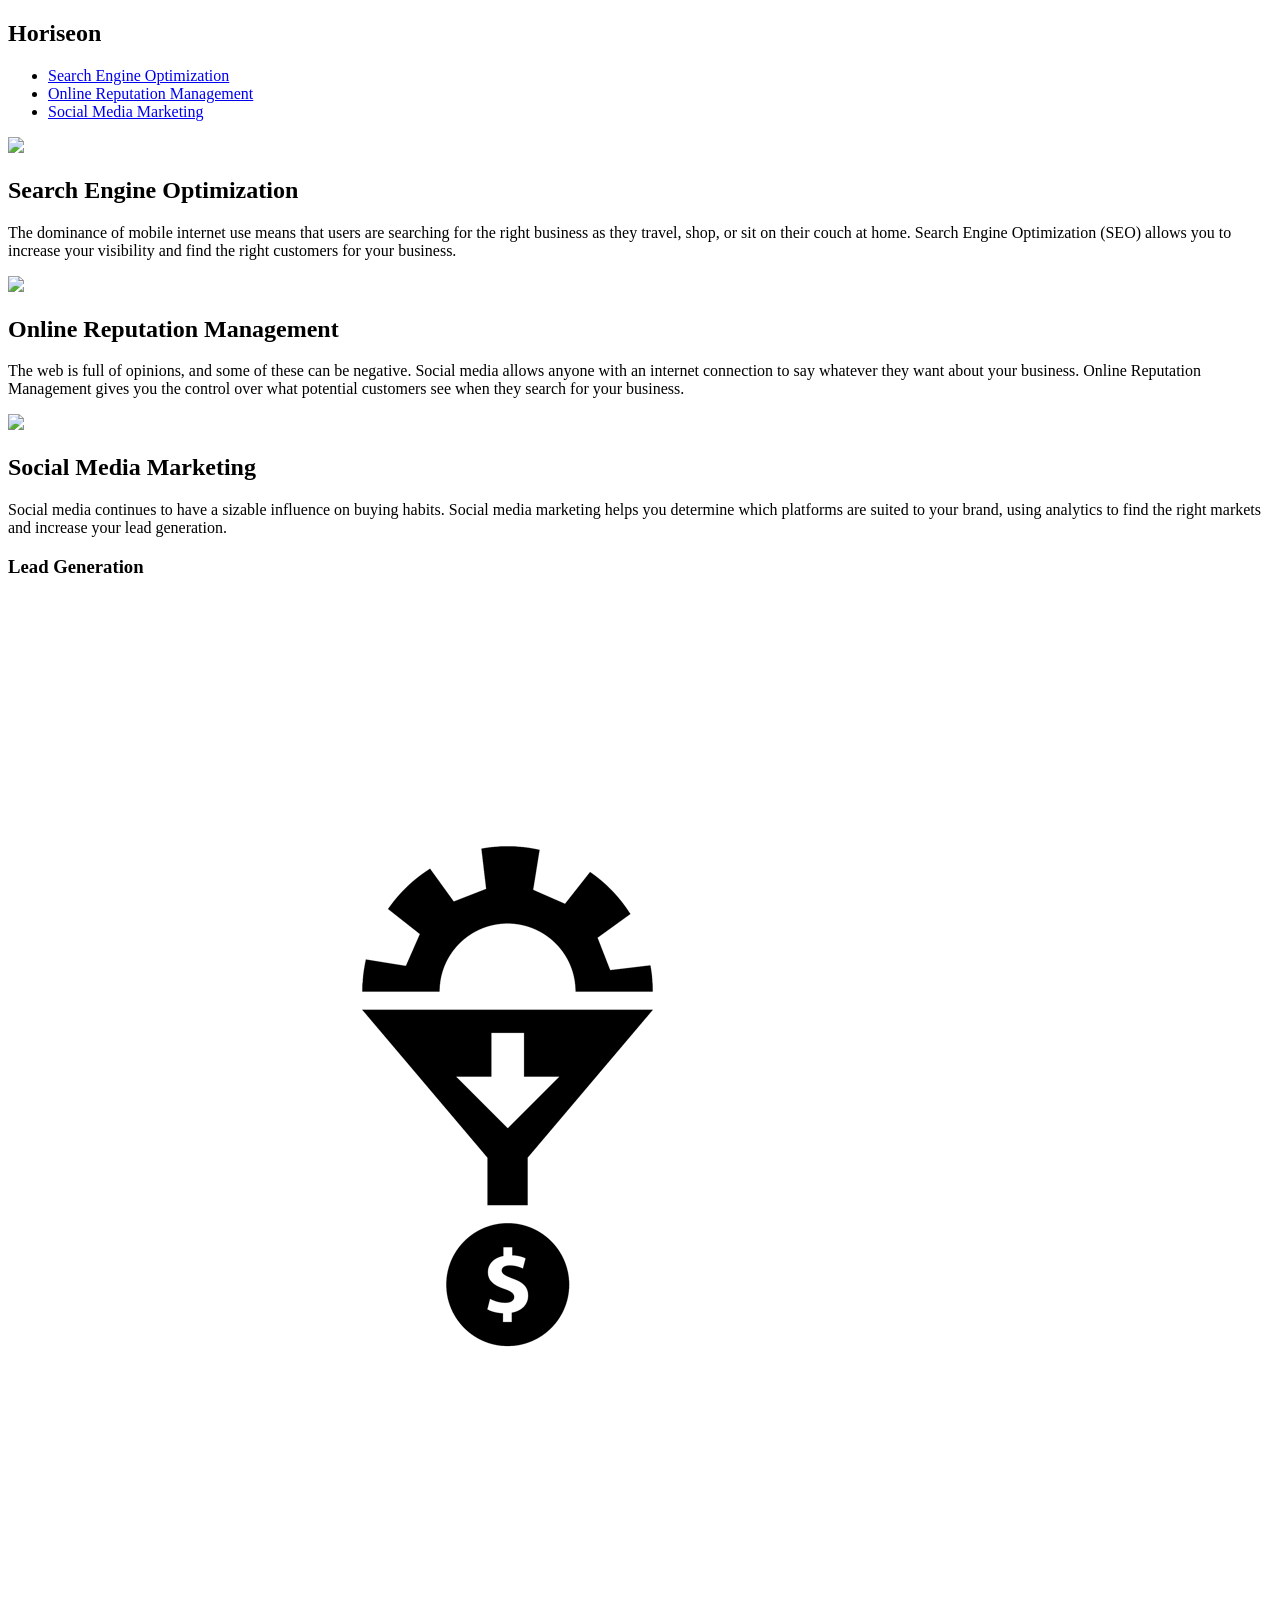
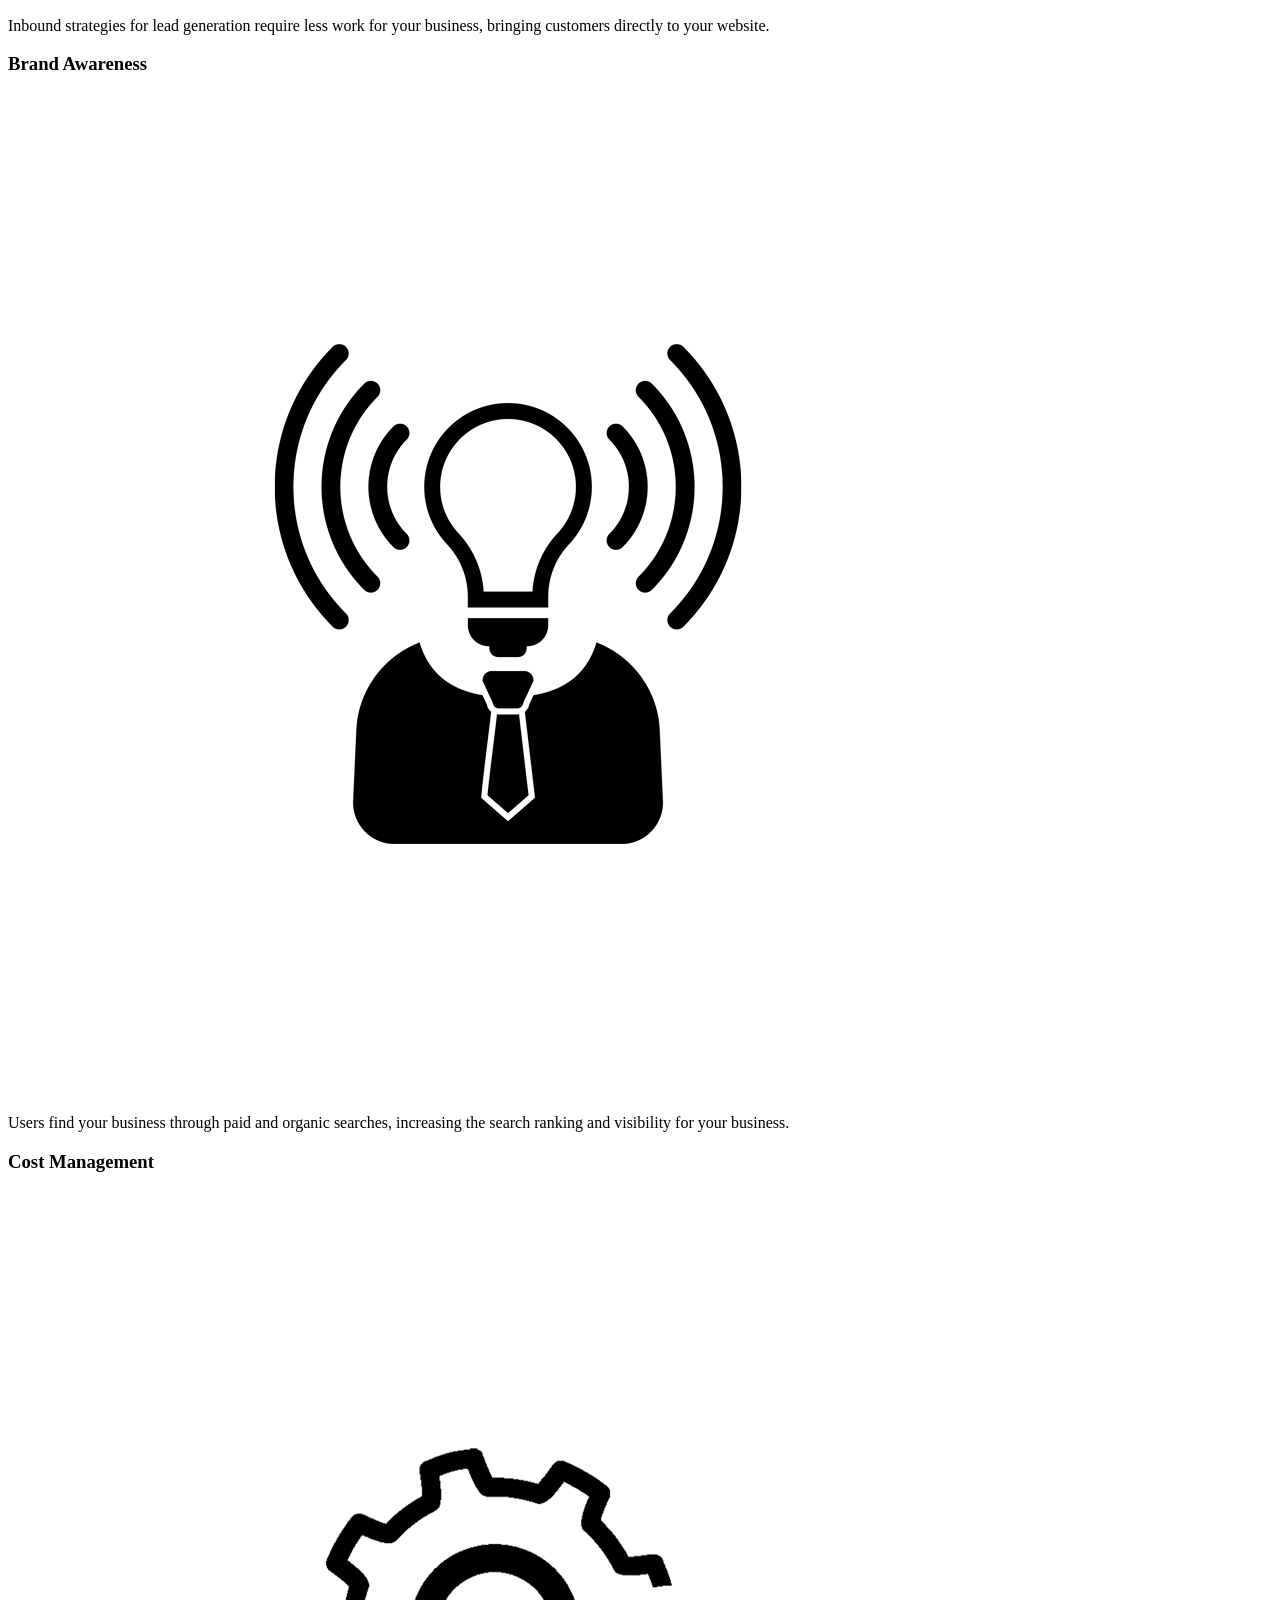
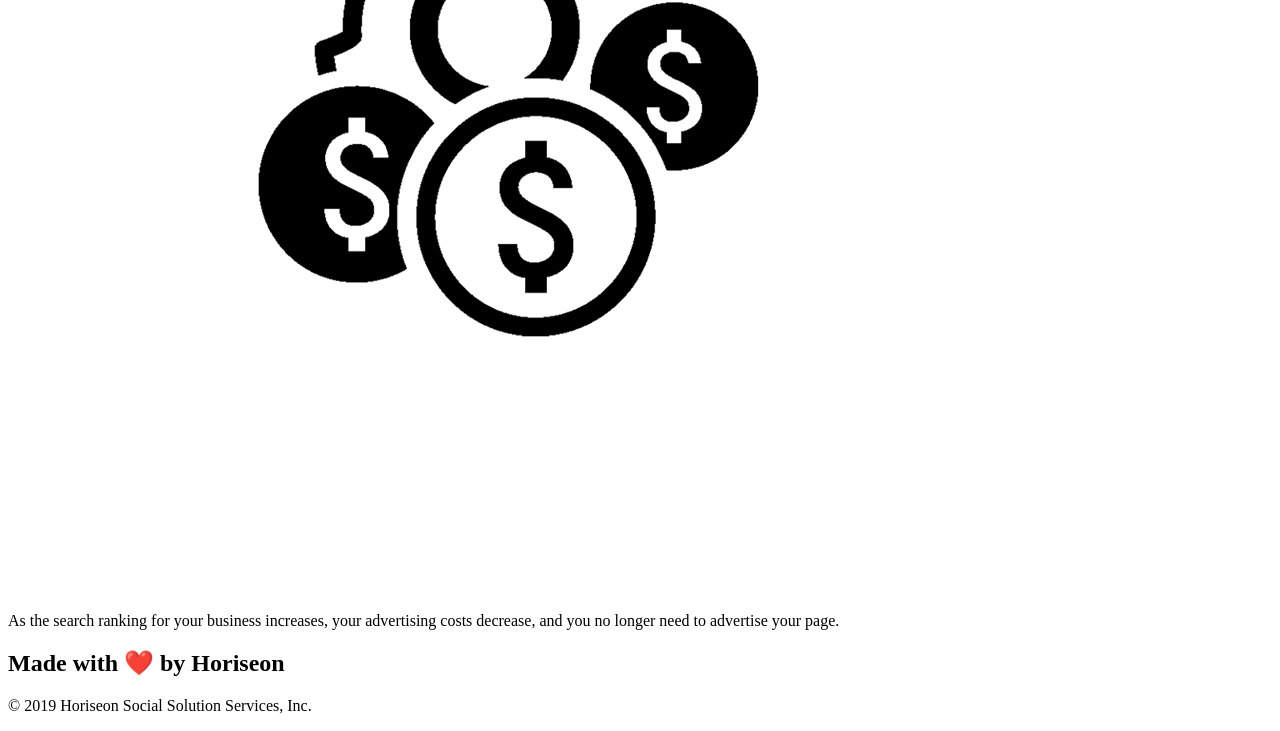
==== index.html @ 44eba766 "Moved index.html" ====
<!DOCTYPE html>
<html lang="en-us">

<head>
    <meta charset="UTF-8" />
    <link rel="stylesheet" href="./assets/css/style.css">
    <title>Horiseon</title>
</head>

<body>
    <!--Code for the Website's header-->
    <section class="header">
        <h1>Hori<span class="seo">seo</span>n</h1>

        <div>
            <ul>
                <li>
                    <a href="#search-engine-optimization">Search Engine Optimization</a>
                </li>

                <li>
                    <a href="#online-reputation-management">Online Reputation Management</a>
                </li>

                <li>
                    <a href="#social-media-marketing">Social Media Marketing</a>
                </li>
            </ul>
        </div>
        
    </section>

    <!--Code for the background image -->
    <section class="background-image"></section>

    <!-- Code for the content below the main background image -->
    <section class="content">
        <div class="search-engine-optimization">
            <img src="./assets/images/search-engine-optimization.jpg" class="float-left" />
            <h2>Search Engine Optimization</h2>
            <p>
                The dominance of mobile internet use means that users are searching for the right business as they travel, shop, or sit on their couch at home. Search Engine Optimization (SEO) allows you to increase your visibility and find the right customers for your business.
            </p>
        </div>

        <div class="online-reputation-management">
            <img src="./assets/images/online-reputation-management.jpg" class="float-right" />
            <h2>Online Reputation Management</h2>
            <p>
                The web is full of opinions, and some of these can be negative. Social media allows anyone with an internet connection to say whatever they want about your business. Online Reputation Management gives you the control over what potential customers see when they search for your business.
            </p>
        </div>

        <div class="social-media-marketing">
            <img src="./assets/images/social-media-marketing.jpg" class="float-left" />
            <h2>Social Media Marketing</h2>
            <p>
                Social media continues to have a sizable influence on buying habits. Social media marketing helps you determine which platforms are suited to your brand, using analytics to find the right markets and increase your lead generation.
            </p>
        </div>
    </section>

    <!-- Code for the benefits section on the website -->
    <section class="benefits">
        
        <div class="benefit-lead">
            <h3>Lead Generation</h3>
            <img src="./assets/images/lead-generation.png" />
            <p>
                Inbound strategies for lead generation require less work for your business, bringing customers directly to your website.
            </p>
        </div>

        <div class="benefit-brand">
            <h3>Brand Awareness</h3>
            <img src="./assets/images/brand-awareness.png" />
            <p>
                Users find your business through paid and organic searches, increasing the search ranking and visibility for your business.
            </p>
        </div>

        <div class="benefit-cost">
            <h3>Cost Management</h3>
            <img src="./assets/images/cost-management.png" />
            <p>
                As the search ranking for your business increases, your advertising costs decrease, and you no longer need to advertise your page.
            </p>
        </div>

    </section>

    <!-- Code for the footer of the website -->
    <section class="footer">
        <h2>Made with ❤️️ by Horiseon</h2>
        <p>
            &copy; 2019 Horiseon Social Solution Services, Inc.
        </p>
    </section>
</body>

</html>
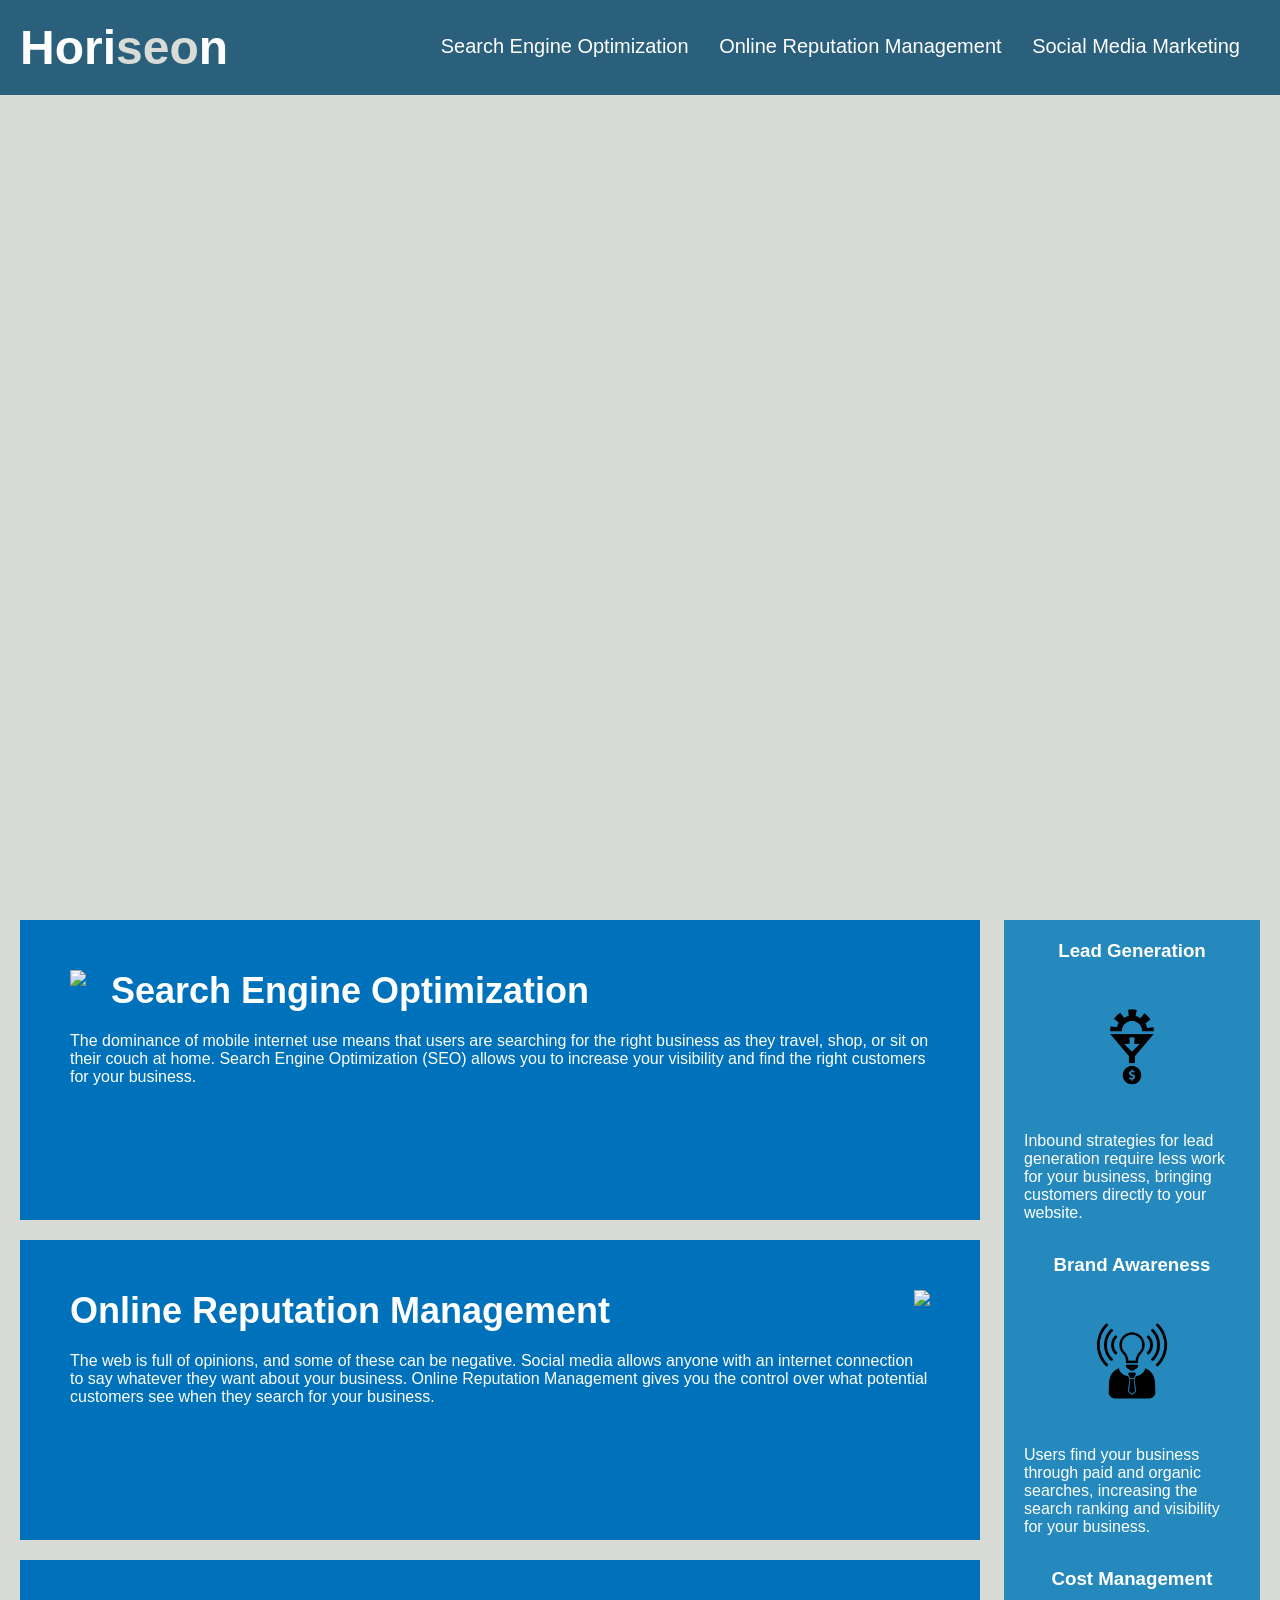
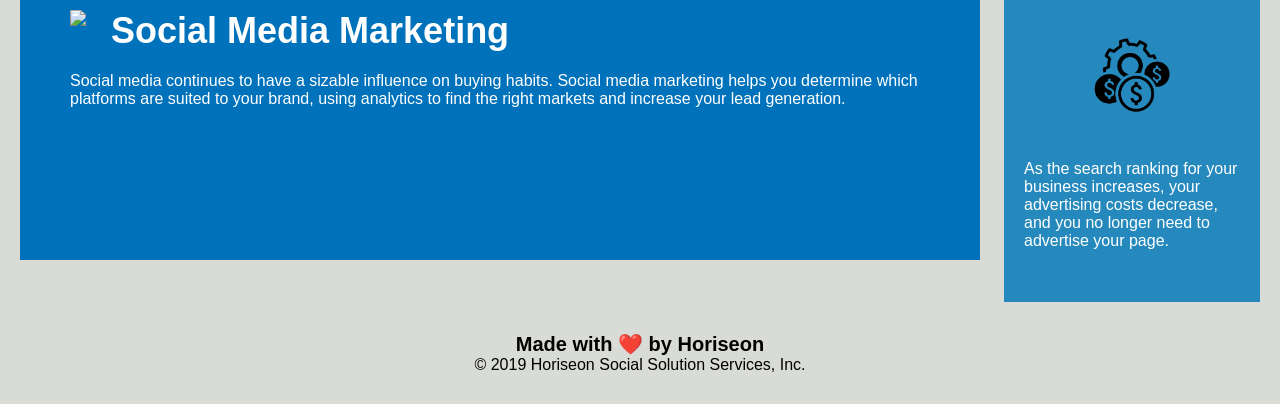
==== commit 089a6195: "Changed section to header" ====
--- a/index.html
+++ b/index.html
@@ -9,7 +9,7 @@
 
 <body>
     <!--Code for the Website's header-->
-    <section class="header">
+    <header class="header">
         <h1>Hori<span class="seo">seo</span>n</h1>
 
         <div>
@@ -28,7 +28,7 @@
             </ul>
         </div>
         
-    </section>
+    </header>
 
     <!--Code for the background image -->
     <section class="background-image"></section>
--- a/assets/css/style.css
+++ b/assets/css/style.css
@@ -0,0 +1,232 @@
+/* CSS attributes for the entire website */
+* {
+    box-sizing: border-box;
+    padding: 0;
+    margin: 0;
+}
+
+/* CSS for the background colour of the website */
+body {
+    background-color: #d9dcd6;
+}
+
+/* CSS for website's header */
+.header {
+    padding: 20px;
+    font-family: 'Trebuchet MS', 'Lucida Sans Unicode', 'Lucida Grande', 'Lucida Sans', Arial, sans-serif;
+    background-color: #2a607c;
+    color: #ffffff;
+}
+
+.header h1 {
+    display: inline-block;
+    font-size: 48px;
+}
+
+.header h1 .seo {
+    color: #d9dcd6;
+}
+
+.header div {
+    padding-top: 15px;
+    margin-right: 20px;
+    float: right;
+    font-family: 'Gill Sans', 'Gill Sans MT', Calibri, 'Trebuchet MS', sans-serif;
+    font-size: 20px;
+}
+
+.header div ul {
+    list-style-type: none;
+}
+
+.header div ul li {
+    display: inline-block;
+    margin-left: 25px;
+}
+
+a {
+    color: #ffffff;
+    text-decoration: none;
+}
+
+/* CSS for background image */
+.background-image {
+    height: 800px;
+    width: 100%;
+    margin-bottom: 25px;
+    background-image: url("../images/digital-marketing-meeting.jpg");
+    background-size: cover;
+    background-position: center;
+}
+
+/* CSS for content below the main background image */
+.content {
+    width: 75%;
+    display: inline-block;
+    margin-left: 20px;
+}
+
+.search-engine-optimization {
+    margin-bottom: 20px;
+    padding: 50px;
+    height: 300px;
+    font-family: 'Gill Sans', 'Gill Sans MT', Calibri, 'Trebuchet MS', sans-serif;
+    background-color: #0072bb;
+    color: #ffffff;
+}
+
+.search-engine-optimization img {
+    max-height: 200px;
+}
+
+.float-left {
+    float: left;
+    margin-right: 25px;
+}
+
+.search-engine-optimization h2 {
+    margin-bottom: 20px;
+    font-size: 36px;
+}
+
+p {
+    font-size: 16px;
+}
+
+.online-reputation-management {
+    margin-bottom: 20px;
+    padding: 50px;
+    height: 300px;
+    font-family: 'Gill Sans', 'Gill Sans MT', Calibri, 'Trebuchet MS', sans-serif;
+    background-color: #0072bb;
+    color: #ffffff;
+}
+
+.online-reputation-management img {
+    max-height: 200px;
+}
+
+.float-right {
+    float: right;
+    margin-left: 25px;
+}
+
+.online-reputation-management h2 {
+    margin-bottom: 20px;
+    font-size: 36px;
+}
+
+p {
+    font-size: 16px;
+}
+
+.social-media-marketing {
+    margin-bottom: 20px;
+    padding: 50px;
+    height: 300px;
+    font-family: 'Gill Sans', 'Gill Sans MT', Calibri, 'Trebuchet MS', sans-serif;
+    background-color: #0072bb;
+    color: #ffffff;
+}
+
+.social-media-marketing img {
+    max-height: 200px;
+}
+
+.float-left {
+    float: left;
+    margin-right: 25px;
+}
+
+.social-media-marketing h2 {
+    margin-bottom: 20px;
+    font-size: 36px;
+}
+
+p {
+    font-size: 16px;
+}
+
+/* CSS for the benefits section on the website */
+.benefits {
+    margin-right: 20px;
+    padding: 20px;
+    clear: both;
+    float: right;
+    width: 20%;
+    height: 100%;
+    font-family: 'Gill Sans', 'Gill Sans MT', Calibri, 'Trebuchet MS', sans-serif;
+    background-color: #2589bd;
+}
+
+.benefit-lead {
+    margin-bottom: 32px;
+    color: #ffffff;
+}
+
+.benefit-lead h3 {
+    margin-bottom: 10px;
+    text-align: center;
+}
+
+.benefit-lead img {
+    display: block;
+    margin: 10px auto;
+    max-width: 150px;
+}
+
+p {
+    font-size: 16px;
+}
+
+.benefit-brand {
+    margin-bottom: 32px;
+    color: #ffffff;
+}
+
+.benefit-brand h3 {
+    margin-bottom: 10px;
+    text-align: center;
+}
+
+.benefit-brand img {
+    display: block;
+    margin: 10px auto;
+    max-width: 150px;
+}
+
+p {
+    font-size: 16px;
+}
+
+.benefit-cost {
+    margin-bottom: 32px;
+    color: #ffffff;
+}
+
+.benefit-cost h3 {
+    margin-bottom: 10px;
+    text-align: center;
+}
+
+.benefit-cost img {
+    display: block;
+    margin: 10px auto;
+    max-width: 150px;
+}
+
+p {
+    font-size: 16px;
+}
+
+/* CSS for website's footer */
+.footer {
+    padding: 30px;
+    clear: both;
+    font-family: 'Trebuchet MS', 'Lucida Sans Unicode', 'Lucida Grande', 'Lucida Sans', Arial, sans-serif;
+    text-align: center;
+}
+
+.footer h2 {
+    font-size: 20px;
+}
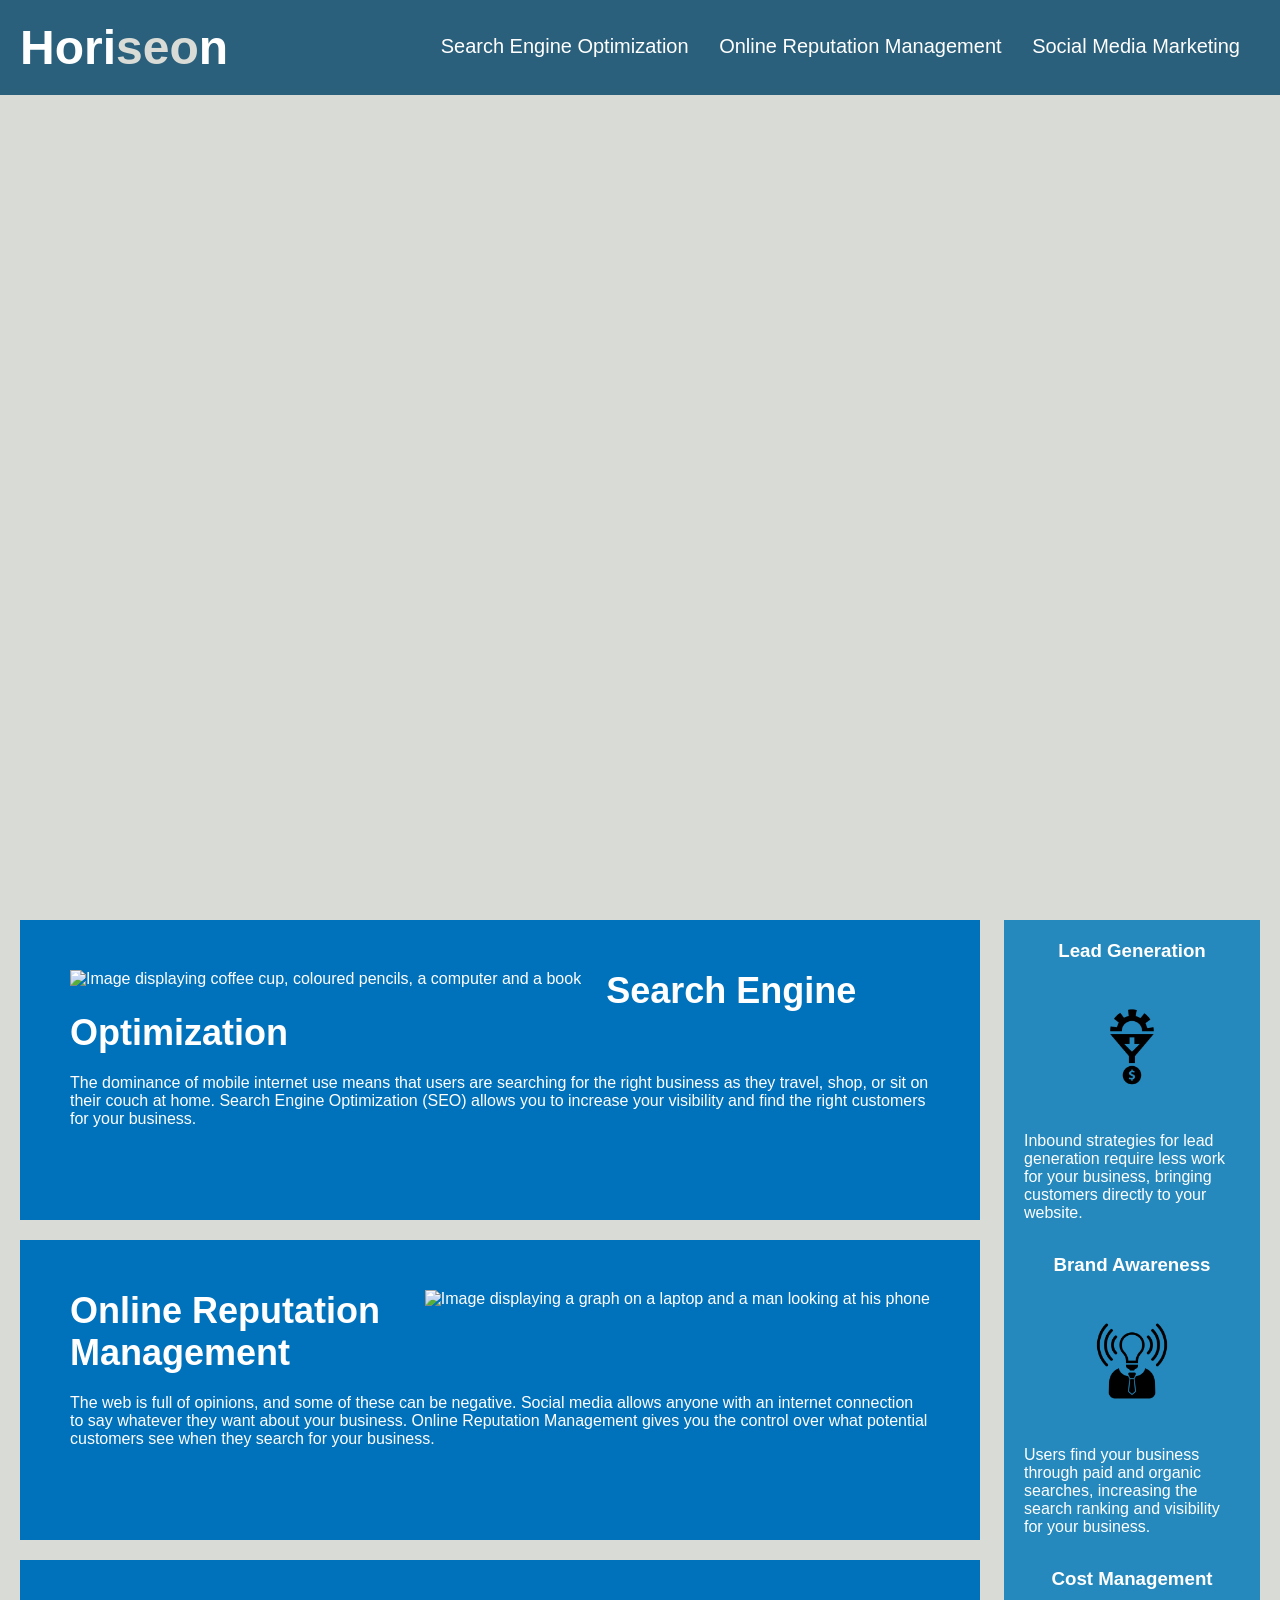
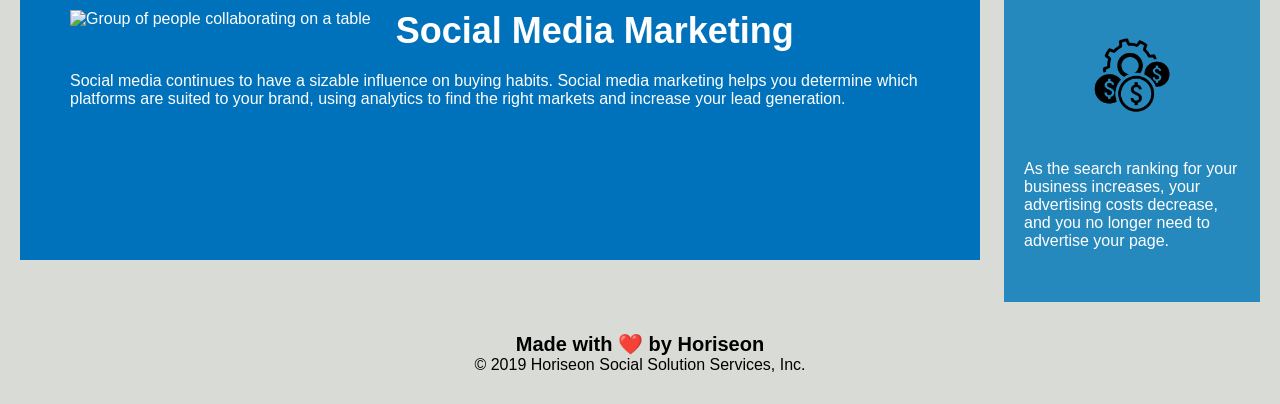
==== commit a9000222: "Fixed the necessary things given in comment" ====
--- a/index.html
+++ b/index.html
@@ -12,7 +12,7 @@
     <header class="header">
         <h1>Hori<span class="seo">seo</span>n</h1>
 
-        <div>
+        <nav>
             <ul>
                 <li>
                     <a href="#search-engine-optimization">Search Engine Optimization</a>
@@ -26,76 +26,88 @@
                     <a href="#social-media-marketing">Social Media Marketing</a>
                 </li>
             </ul>
-        </div>
-        
+        </nav>
+
     </header>
 
     <!--Code for the background image -->
-    <section class="background-image"></section>
+    <section class="background-image" role="img" aria-label="People at a digital marketing meeting"></section>
 
     <!-- Code for the content below the main background image -->
     <section class="content">
-        <div class="search-engine-optimization">
-            <img src="./assets/images/search-engine-optimization.jpg" class="float-left" />
-            <h2>Search Engine Optimization</h2>
+        <article class="search-engine-optimization">
+            <img src="./assets/images/search-engine-optimization.jpg" alt="Image displaying coffee cup, coloured pencils, a computer and a book"class="float-left" />
+            <h2>Search Engine Optimization</h2> 
             <p>
-                The dominance of mobile internet use means that users are searching for the right business as they travel, shop, or sit on their couch at home. Search Engine Optimization (SEO) allows you to increase your visibility and find the right customers for your business.
+                The dominance of mobile internet use means that users are searching for the right business as they
+                travel, shop, or sit on their couch at home. Search Engine Optimization (SEO) allows you to increase
+                your visibility and find the right customers for your business.
             </p>
-        </div>
+        </article>
 
-        <div class="online-reputation-management">
-            <img src="./assets/images/online-reputation-management.jpg" class="float-right" />
+        <article class="online-reputation-management">
+            <img src="./assets/images/online-reputation-management.jpg" alt="Image displaying a graph on a laptop and a man looking at his phone" class="float-right" />
             <h2>Online Reputation Management</h2>
             <p>
-                The web is full of opinions, and some of these can be negative. Social media allows anyone with an internet connection to say whatever they want about your business. Online Reputation Management gives you the control over what potential customers see when they search for your business.
+                The web is full of opinions, and some of these can be negative. Social media allows anyone with an
+                internet connection to say whatever they want about your business. Online Reputation Management gives
+                you the control over what potential customers see when they search for your business.
             </p>
-        </div>
+        </article>
 
-        <div class="social-media-marketing">
-            <img src="./assets/images/social-media-marketing.jpg" class="float-left" />
+        <article class="social-media-marketing">
+            <img src="./assets/images/social-media-marketing.jpg" alt="Group of people collaborating on a table" class="float-left" />
             <h2>Social Media Marketing</h2>
             <p>
-                Social media continues to have a sizable influence on buying habits. Social media marketing helps you determine which platforms are suited to your brand, using analytics to find the right markets and increase your lead generation.
+                Social media continues to have a sizable influence on buying habits. Social media marketing helps you
+                determine which platforms are suited to your brand, using analytics to find the right markets and
+                increase your lead generation.
             </p>
-        </div>
+        </article>
     </section>
 
     <!-- Code for the benefits section on the website -->
-    <section class="benefits">
-        
-        <div class="benefit-lead">
+    <aside class="benefits">
+
+        <article class="benefit-lead">
             <h3>Lead Generation</h3>
-            <img src="./assets/images/lead-generation.png" />
+            <img src="./assets/images/lead-generation.png" alt="A lightbulb with a dollar sing"/>
             <p>
-                Inbound strategies for lead generation require less work for your business, bringing customers directly to your website.
+                Inbound strategies for lead generation require less work for your business, bringing customers directly
+                to your website.
             </p>
-        </div>
+        </article>
 
-        <div class="benefit-brand">
+        <article class="benefit-brand">
             <h3>Brand Awareness</h3>
-            <img src="./assets/images/brand-awareness.png" />
+            <img src="./assets/images/brand-awareness.png" alt="Man in suit whose head is replaced by lighbulb"/>
             <p>
-                Users find your business through paid and organic searches, increasing the search ranking and visibility for your business.
+                Users find your business through paid and organic searches, increasing the search ranking and visibility
+                for your business.
             </p>
-        </div>
+        </article>
 
-        <div class="benefit-cost">
+        <article class="benefit-cost">
             <h3>Cost Management</h3>
-            <img src="./assets/images/cost-management.png" />
+            <img src="./assets/images/cost-management.png" alt="A gear with 3 dollar signs" />
             <p>
-                As the search ranking for your business increases, your advertising costs decrease, and you no longer need to advertise your page.
+                As the search ranking for your business increases, your advertising costs decrease, and you no longer
+                need to advertise your page.
             </p>
-        </div>
+        </article>
 
-    </section>
+    </aside>
 
     <!-- Code for the footer of the website -->
-    <section class="footer">
-        <h2>Made with ❤️️ by Horiseon</h2>
-        <p>
-            &copy; 2019 Horiseon Social Solution Services, Inc.
-        </p>
-    </section>
+    <footer class="footer">
+        <aside>
+            <h2>Made with ❤️️ by Horiseon</h2>
+            <p>
+                &copy; 2019 Horiseon Social Solution Services, Inc.
+            </p>
+        </aside>
+
+    </footer>
 </body>
 
-</html>
+</html>
--- a/assets/css/style.css
+++ b/assets/css/style.css
@@ -27,7 +27,7 @@
     color: #d9dcd6;
 }
 
-.header div {
+.header nav {
     padding-top: 15px;
     margin-right: 20px;
     float: right;
@@ -35,11 +35,11 @@
     font-size: 20px;
 }
 
-.header div ul {
+.header nav ul {
     list-style-type: none;
 }
 
-.header div ul li {
+.header nav ul li {
     display: inline-block;
     margin-left: 25px;
 }
